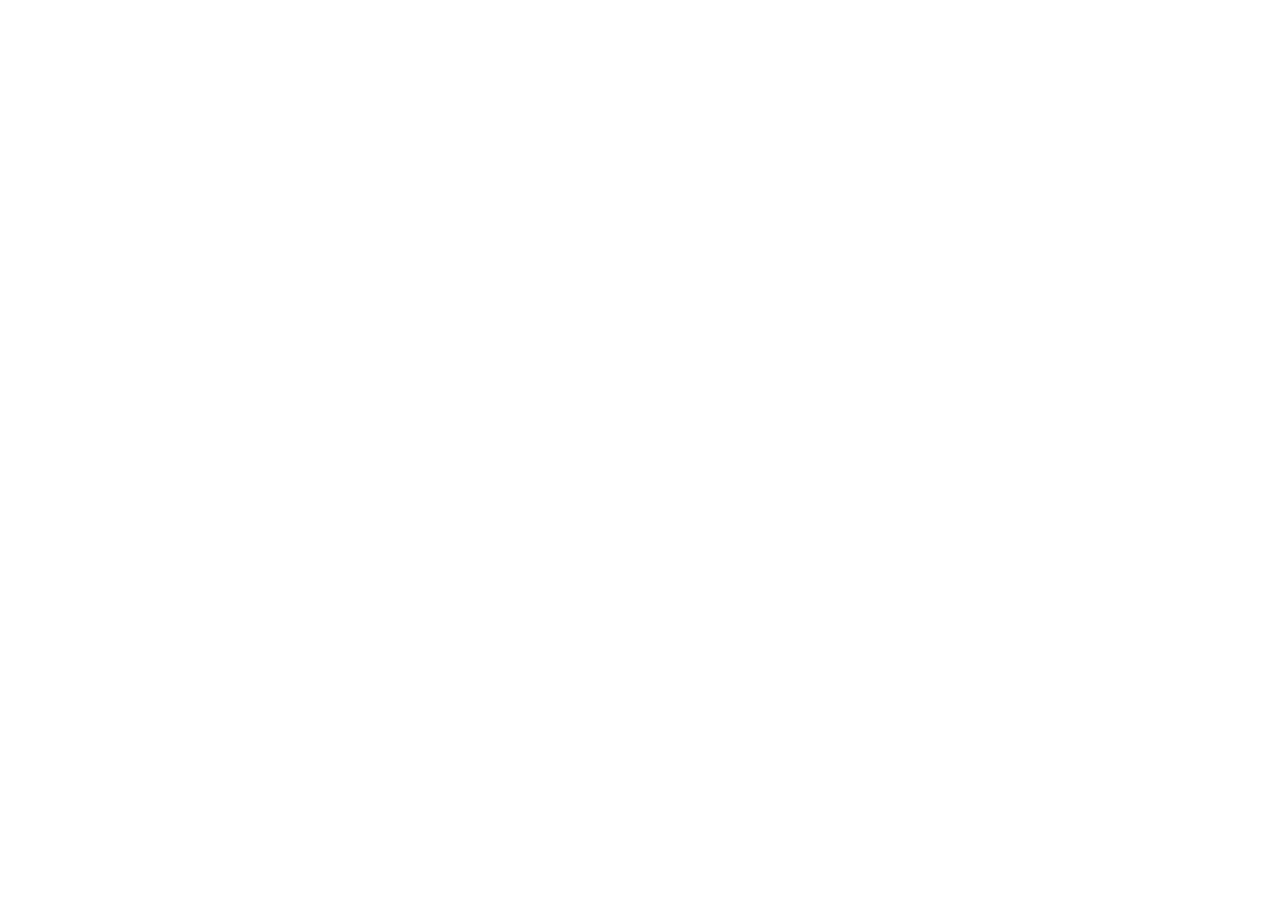
==== src/weekly/admin.html @ c9601ef7 "Update admin.html" ====
<!--
  Requirement: Create the Admin View for the Weekly Breakdown

  Instructions:
  Fill in the HTML elements as described in the comments.
  This page allows the teacher (admin) to perform full CRUD operations
  on the weekly course content.
-->
<!DOCTYPE html>
<html lang="en">
<head>
    <!-- TODO: Add the <meta> tag for character encoding (UTF-8). -->
  <meta charset="UTF-8">

    <!-- TODO: Add the responsive viewport <meta> tag
         (width=device-width, initial-scale=1.0). -->

    <!-- TODO: Add a <title>, e.g., "Manage Weekly Breakdown". -->

    <!-- TODO: Link to your CSS framework or stylesheet. -->

    <!-- Required: link admin.js with defer. -->
    <script src="admin.js" defer></script>
</head>
<body>

    <!-- TODO: Create a <header> containing an <h1>
         "Manage Weekly Breakdown". -->

    <!-- TODO: Create the <main> content area. -->

        <!-- ============================================================
             Section 1: Add / Edit Week Form
             ============================================================ -->
        <!-- TODO: Create a <section> for the form. -->

            <!-- TODO: Add a sub-heading <h2> "Add a New Week". -->

            <!-- TODO: Create a <form id="week-form"> (action can be "#").
                 The id is required by admin.js. -->

                <!-- TODO: Use a <fieldset> to group the form controls. -->
                    <!-- TODO: Add a <legend>, e.g., "Weekly Details". -->

                    <!-- TODO: Add a <label> and <input> for the week title.
                         - label for="week-title"
                         - input id="week-title", type="text", required
                         - Placeholder: "Week 1: Introduction to HTML" -->

                    <!-- TODO: Add a <label> and <input> for the start date.
                         - label for="week-start-date"
                         - input id="week-start-date", type="date", required
                         - Maps to the start_date column in the weeks table. -->

                    <!-- TODO: Add a <label> and <textarea> for the week
                         description.
                         - label for="week-description"
                         - textarea id="week-description", rows="5"
                         - Maps to the description column in the weeks table. -->

                    <!-- TODO: Add a <label> and <textarea> for resource links
                         (one URL per line).
                         - label for="week-links"
                         - textarea id="week-links", rows="3"
                         - Maps to the links column (JSON array) in the
                           weeks table. admin.js will split the textarea
                           value on newlines and send it as an array. -->

                    <!-- TODO: Add a submit <button>.
                         - id="add-week", type="submit"
                         - Text: "Add Week"
                         - When the form is in edit mode, admin.js will
                           change the button text to "Update Week" and
                           store the id being edited in a data attribute. -->
                <!-- End of <fieldset> -->
            <!-- End of <form> -->
        <!-- End of form <section> -->


        <!-- ============================================================
             Section 2: Existing Weekly Entries
             ============================================================ -->
        <!-- TODO: Create a <section> to display the current list of weeks. -->

            <!-- TODO: Add a sub-heading <h2> "Current Weekly Breakdown". -->

            <!-- TODO: Create a <table id="weeks-table">. -->

                <!-- TODO: Create a <thead> with a <tr> containing <th>
                     elements:
                     - "Week Title"
                     - "Start Date"
                     - "Description"
                     - "Actions"
                     The columns must match the data rendered by
                     admin.js createWeekRow(). -->

                <!-- TODO: Create a <tbody id="weeks-tbody">.
                     The id is required by admin.js so it can inject
                     <tr> rows. admin.js will clear and repopulate this
                     tbody whenever the data changes. -->

                <!-- admin.js will inject rows here. Each row follows
                     this structure (do NOT hardcode real data):

                <tr>
                    <td>Week 1: Introduction to HTML</td>
                    <td>2025-01-13</td>
                    <td>Learn HTML fundamentals...</td>
                    <td>
                        <button class="edit-btn"   data-id="1">Edit</button>
                        <button class="delete-btn" data-id="1">Delete</button>
                    </td>
                </tr>

                The data-id attribute holds the integer id from the
                weeks table (primary key). -->

            <!-- End of <table> -->
        <!-- End of list <section> -->

    <!-- End of <main> -->
</body>
</html>
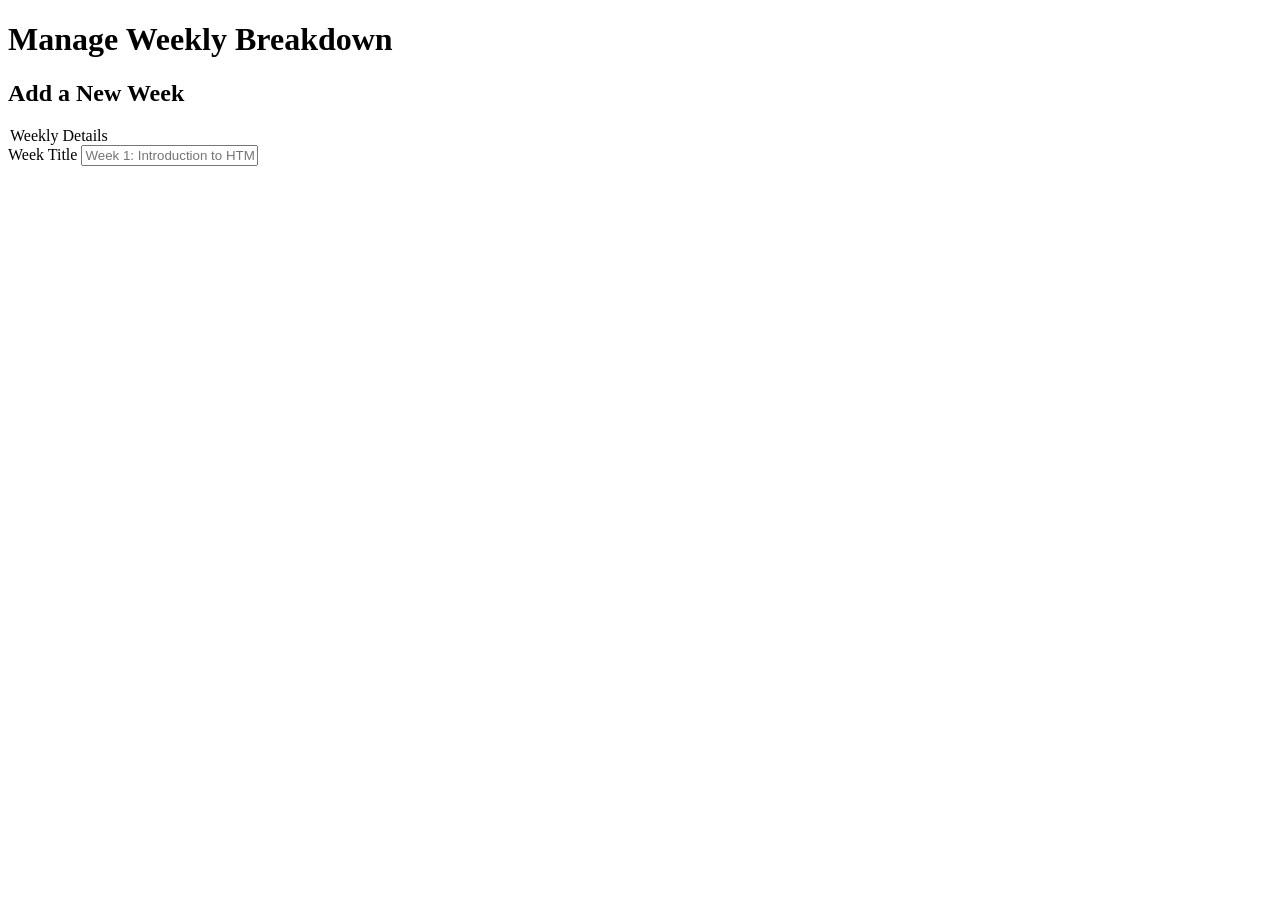
==== commit baf64255: "Update admin.html" ====
--- a/src/weekly/admin.html
+++ b/src/weekly/admin.html
@@ -14,10 +14,13 @@
 
     <!-- TODO: Add the responsive viewport <meta> tag
          (width=device-width, initial-scale=1.0). -->
+  <meta name="viewport" content="width=device-width, initial-scale=1.0">
 
     <!-- TODO: Add a <title>, e.g., "Manage Weekly Breakdown". -->
+  <title>Manage Weekly Breakdown</title>
 
     <!-- TODO: Link to your CSS framework or stylesheet. -->
+  <link rel="stylesheet" href="style.css">
 
     <!-- Required: link admin.js with defer. -->
     <script src="admin.js" defer></script>
@@ -26,26 +29,41 @@
 
     <!-- TODO: Create a <header> containing an <h1>
          "Manage Weekly Breakdown". -->
+  <header>
+        <h1>Manage Weekly Breakdown</h1>
+  </header>
 
     <!-- TODO: Create the <main> content area. -->
+   <main>
 
         <!-- ============================================================
              Section 1: Add / Edit Week Form
              ============================================================ -->
         <!-- TODO: Create a <section> for the form. -->
+     <section>
 
             <!-- TODO: Add a sub-heading <h2> "Add a New Week". -->
+       <h2>Add a New Week</h2>
 
             <!-- TODO: Create a <form id="week-form"> (action can be "#").
                  The id is required by admin.js. -->
+       <form id="week-form" action="#">
 
                 <!-- TODO: Use a <fieldset> to group the form controls. -->
                     <!-- TODO: Add a <legend>, e.g., "Weekly Details". -->
+         <legend>Weekly Details</legend>
 
                     <!-- TODO: Add a <label> and <input> for the week title.
                          - label for="week-title"
                          - input id="week-title", type="text", required
                          - Placeholder: "Week 1: Introduction to HTML" -->
+         <label for="week-title">Week Title</label>
+                    <input
+                        type="text"
+                        id="week-title"
+                        placeholder="Week 1: Introduction to HTML"
+                        required
+                    >
 
                     <!-- TODO: Add a <label> and <input> for the start date.
                          - label for="week-start-date"
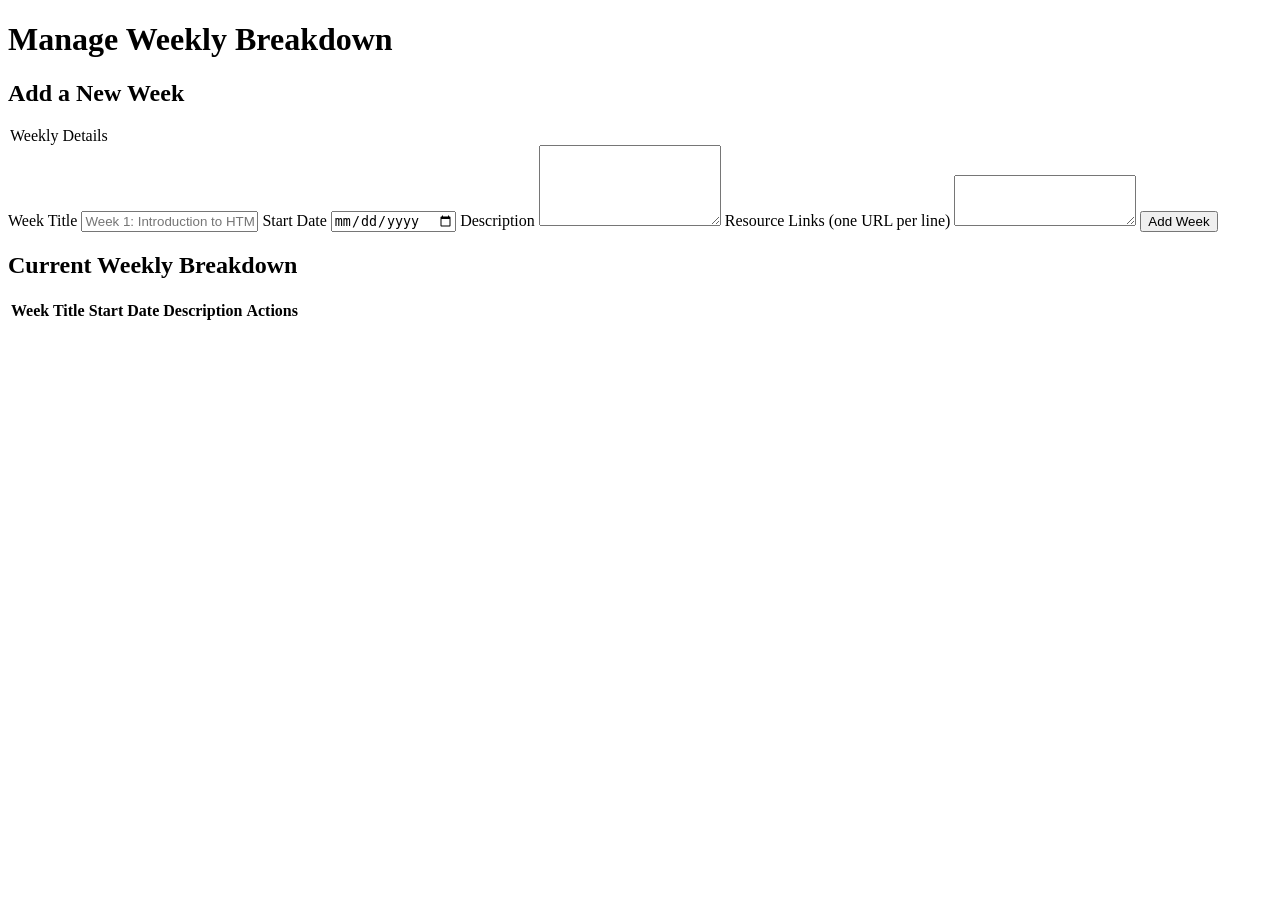
==== commit 1c91d2fb: "Update admin.html" ====
--- a/src/weekly/admin.html
+++ b/src/weekly/admin.html
@@ -58,23 +58,22 @@
                          - input id="week-title", type="text", required
                          - Placeholder: "Week 1: Introduction to HTML" -->
          <label for="week-title">Week Title</label>
-                    <input
-                        type="text"
-                        id="week-title"
-                        placeholder="Week 1: Introduction to HTML"
-                        required
-                    >
+         <input id="week-title" type="text" required placeholder="Week 1: Introduction to HTML">
 
                     <!-- TODO: Add a <label> and <input> for the start date.
                          - label for="week-start-date"
                          - input id="week-start-date", type="date", required
                          - Maps to the start_date column in the weeks table. -->
+         <label for="week-start-date">Start Date</label>
+         <input id="week-start-date" type="date" required>
 
                     <!-- TODO: Add a <label> and <textarea> for the week
                          description.
                          - label for="week-description"
                          - textarea id="week-description", rows="5"
                          - Maps to the description column in the weeks table. -->
+         <label for="week-description">Description</label>
+         <textarea id="week-description" rows="5"></textarea>
 
                     <!-- TODO: Add a <label> and <textarea> for resource links
                          (one URL per line).
@@ -83,6 +82,8 @@
                          - Maps to the links column (JSON array) in the
                            weeks table. admin.js will split the textarea
                            value on newlines and send it as an array. -->
+         <label for="week-links">Resource Links (one URL per line)</label>
+         <textarea id="week-links" rows="3"></textarea>
 
                     <!-- TODO: Add a submit <button>.
                          - id="add-week", type="submit"
@@ -90,19 +91,26 @@
                          - When the form is in edit mode, admin.js will
                            change the button text to "Update Week" and
                            store the id being edited in a data attribute. -->
+         <button id="add-week" type="submit">Add Week</button>
                 <!-- End of <fieldset> -->
+         </fieldset>
             <!-- End of <form> -->
+         </form>
         <!-- End of form <section> -->
+       </section>
 
 
         <!-- ============================================================
              Section 2: Existing Weekly Entries
              ============================================================ -->
         <!-- TODO: Create a <section> to display the current list of weeks. -->
+     <section>
 
             <!-- TODO: Add a sub-heading <h2> "Current Weekly Breakdown". -->
+       <h2>Current Weekly Breakdown</h2>
 
             <!-- TODO: Create a <table id="weeks-table">. -->
+       <table id="weeks-table">
 
                 <!-- TODO: Create a <thead> with a <tr> containing <th>
                      elements:
@@ -112,11 +120,20 @@
                      - "Actions"
                      The columns must match the data rendered by
                      admin.js createWeekRow(). -->
+         <thead>
+                    <tr>
+                        <th>Week Title</th>
+                        <th>Start Date</th>
+                        <th>Description</th>
+                        <th>Actions</th>
+                    </tr>
+          </thead>
 
                 <!-- TODO: Create a <tbody id="weeks-tbody">.
                      The id is required by admin.js so it can inject
                      <tr> rows. admin.js will clear and repopulate this
                      tbody whenever the data changes. -->
+         <tbody id="weeks-tbody">
 
                 <!-- admin.js will inject rows here. Each row follows
                      this structure (do NOT hardcode real data):
@@ -133,10 +150,14 @@
 
                 The data-id attribute holds the integer id from the
                 weeks table (primary key). -->
+           </tbody>
 
             <!-- End of <table> -->
+         </table>
         <!-- End of list <section> -->
+       </section>
 
     <!-- End of <main> -->
+     </main>
 </body>
 </html>
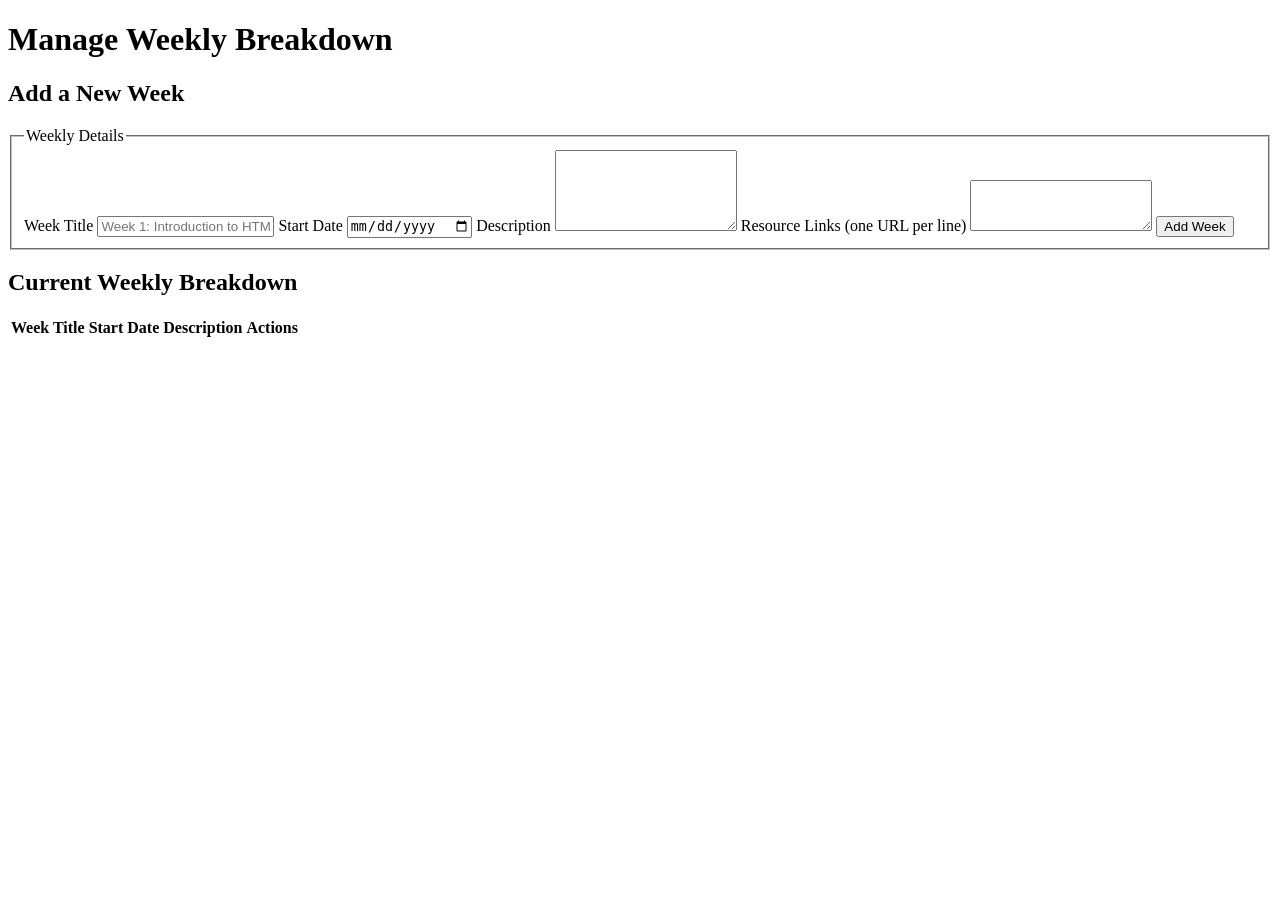
==== commit 095fafec: "Update admin.html" ====
--- a/src/weekly/admin.html
+++ b/src/weekly/admin.html
@@ -50,6 +50,7 @@
        <form id="week-form" action="#">
 
                 <!-- TODO: Use a <fieldset> to group the form controls. -->
+         <fieldset>
                     <!-- TODO: Add a <legend>, e.g., "Weekly Details". -->
          <legend>Weekly Details</legend>
 
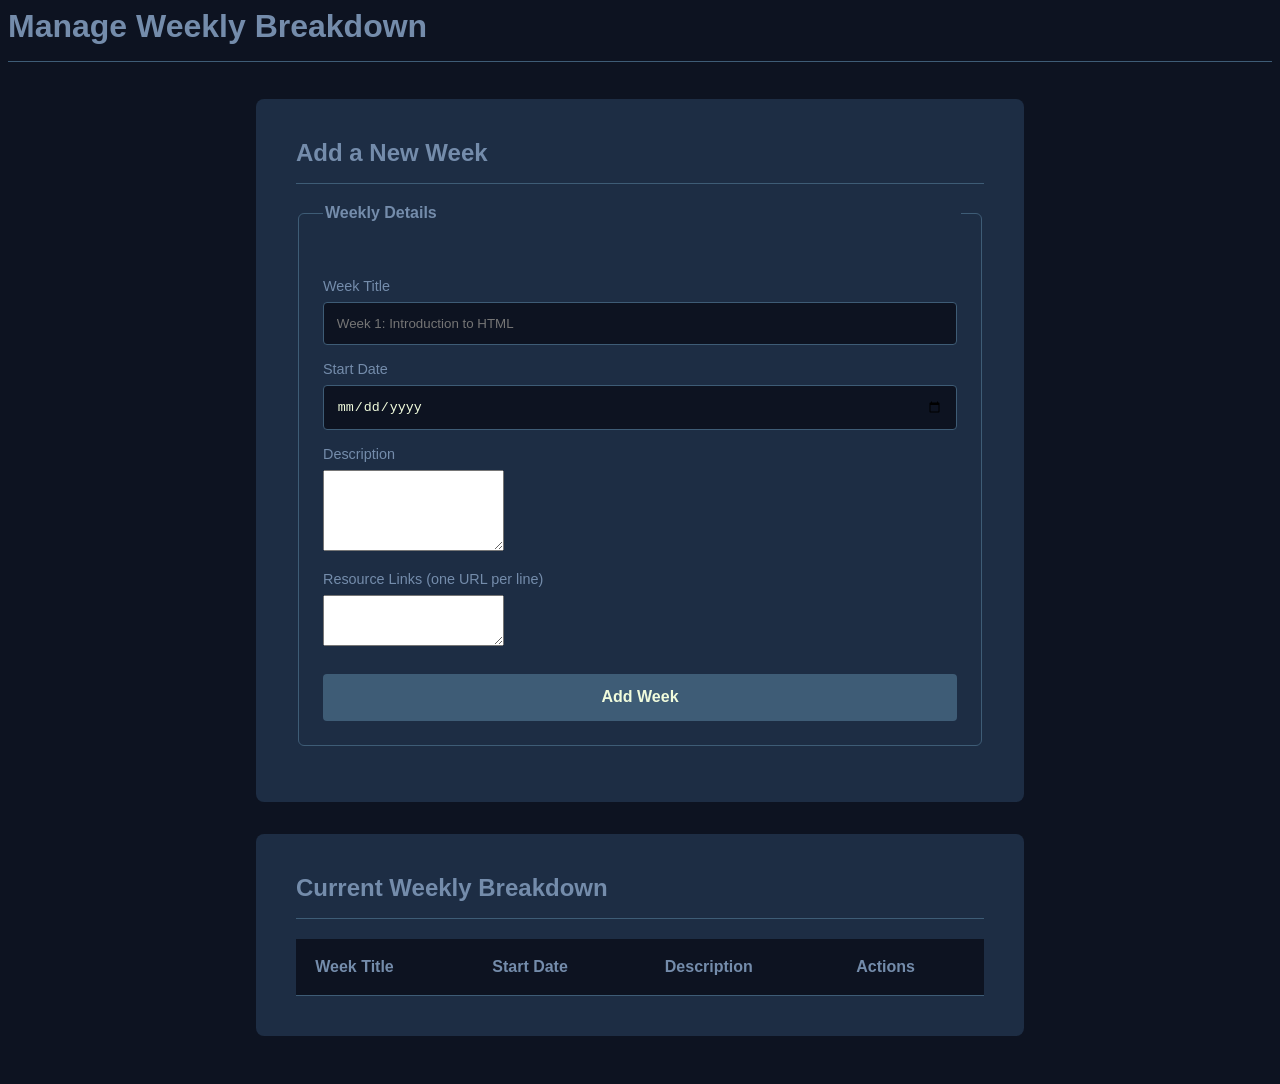
==== commit 6431687a: "Update admin.html" ====
--- a/src/weekly/admin.html
+++ b/src/weekly/admin.html
@@ -20,7 +20,7 @@
   <title>Manage Weekly Breakdown</title>
 
     <!-- TODO: Link to your CSS framework or stylesheet. -->
-  <link rel="stylesheet" href="style.css">
+  <link rel="stylesheet" href="../../assets/style_home.css">
 
     <!-- Required: link admin.js with defer. -->
     <script src="admin.js" defer></script>
--- a/assets/style_home.css
+++ b/assets/style_home.css
@@ -0,0 +1,138 @@
+:root {
+  --big-color: #0d1321;
+  --suface-color: #1d2d44;
+  --text-main: #f0fbdc;
+  --accent-color: #748cab;
+  --highlight: #3e5c76;
+}
+
+body {
+  background-color: var(--big-color);
+  color: var(--text-main);
+  font-family: "Segoe UI", Tahoma, Geneva, Verdana, sans-serif;
+  margin-bottom: 0;
+}
+
+main {
+  width: 100%;
+  max-width: 800px;
+  margin: 0 auto;
+  padding: 1rem;
+  box-sizing: border-box;
+}
+
+section {
+  background-color: var(--suface-color);
+  padding: 2.5rem;
+  border-radius: 8px;
+  box-shadow: 0 10px 20 rgba(0, 0, 0, 0.5);
+  margin-bottom: 2rem;
+}
+
+h1,
+h2,
+h3 {
+  border-bottom: 1px solid var(--highlight);
+  padding-bottom: 1rem;
+  color: var(--accent-color);
+  margin-top: 0;
+}
+
+fieldset {
+  border: 1px solid var(--highlight);
+  padding: 1.5rem;
+  margin-bottom: 1rem;
+  border-radius: 6px;
+}
+
+legend {
+  color: var(--accent-color);
+  font-weight: bold;
+  width: 100%;
+  margin-bottom: 1rem;
+}
+
+label {
+  display: block;
+  margin-top: 1rem;
+  margin-bottom: 0.5rem;
+  font-size: 0.9rem;
+  color: var(--accent-color);
+}
+
+input,
+select {
+  width: 100%;
+  padding: 0.8rem;
+  border: 1px solid var(--highlight);
+  background-color: var(--big-color);
+  color: var(--text-main);
+  border-radius: 4px;
+  box-sizing: border-box;
+}
+
+input:focus,
+select:focus {
+  outline: none;
+  border-color: var(--accent-color);
+}
+
+button {
+  width: 100%;
+  padding: 0.9rem;
+  background-color: var(--highlight);
+  color: var(--text-main);
+  border: none;
+  border-radius: 4px;
+  cursor: pointer;
+  font-size: 1rem;
+  font-weight: bold;
+  margin-top: 1.5rem;
+  transition: background-color 0.2s;
+}
+
+button:hover {
+  background-color: var(--accent-color);
+  color: #fff;
+}
+
+details {
+  background-color: var(--big-color);
+  padding: 1rem;
+  border-radius: 6px;
+  border: 1px solid var(--highlight);
+  margin-bottom: 1.5rem;
+}
+
+summary {
+  cursor: pointer;
+  font-weight: bold;
+  color: var(--accent-color);
+}
+
+table {
+  width: 100%;
+  border-collapse: collapse;
+  margin-top: 1rem;
+}
+
+th,
+td {
+  padding: 1.2rem;
+  text-align: left;
+  border-bottom: 1px solid var(--highlight);
+}
+
+th {
+  background-color: var(--big-color);
+  color: var(--accent-color);
+  cursor: pointer;
+}
+
+#messsage-container {
+  margin-top: 1.5rem;
+  text-align: center;
+  font-size: 0.9rem;
+  color: #e56b6f;
+  min-height: 1.2rem;
+}
